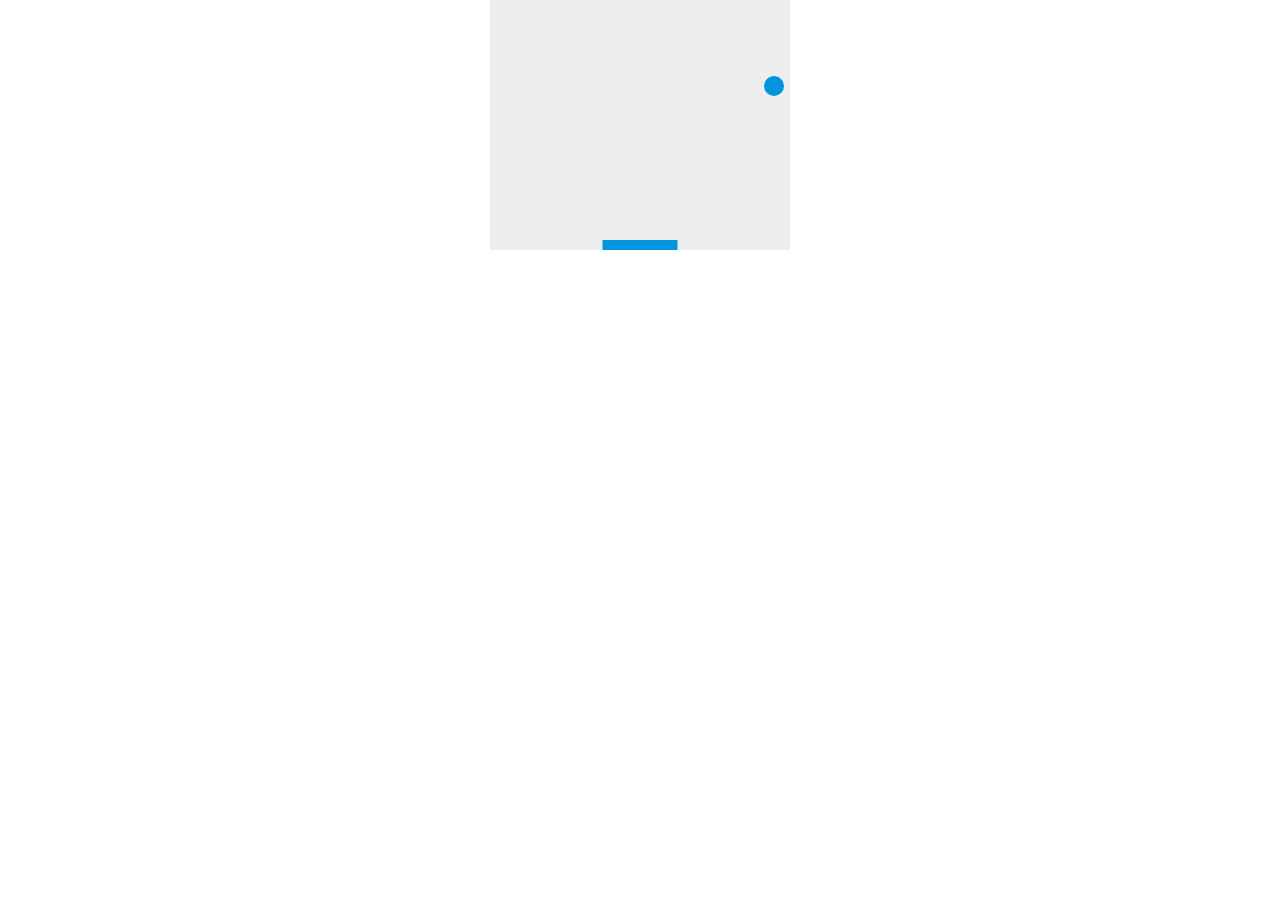
==== game/BreakOut.html @ 862a99c0 "in the middle of coding to gameover scene." ====
<!DOCTYPE html>
<html>
<head>
	<meta charset="utf-8" />
    <title>BreakOut</title>
    <style>
    	* { padding: 0; margin: 0; }
    	canvas { background: #eee; display: block; margin: 0 auto; }
    </style>
</head>
<body>
	<canvas id="myCanvas" width="300" height="250"></canvas>
	<script type="text/javascript">
		// onload=function(){
		// 	console.log('onload');
		// 	init();
		// }
		// init=function(){
		// 	console.log("init");
		// 	var myCanvas = document.getElementById("myCanvas");
		// 	console.info(myCanvas);
		// 	var ctx = myCanvas.getContext("2d");
		// 	console.info(ctx);
		// 	draw(myCanvas,ctx);
		// }
		var canvas = document.getElementById("myCanvas");
		var ctx = canvas.getContext("2d");
		var ballRadius = 10;
		var x = canvas.width/2;
		var y = canvas.height-30;
		var dx = 2;
		var dy = -2;
		var paddleHeight = 10;
		var paddleWidth = 75;
		var paddleX = (canvas.width-paddleWidth)/2;
		var rightPressed = false;
		var leftPressed = false;

		document.addEventListener("keydown", keyDownHandler, false);
		document.addEventListener("keyup", keyUpHandler, false);

		function keyDownHandler(e) {
		    if(e.keyCode == 39) {
		        rightPressed = true;
		    }
		    else if(e.keyCode == 37) {
		        leftPressed = true;
		    }
		}
		function keyUpHandler(e) {
		    if(e.keyCode == 39) {
		        rightPressed = false;
		    }
		    else if(e.keyCode == 37) {
		        leftPressed = false;
		    }
		}
		function drawBall() {
		    ctx.beginPath();
		    ctx.arc(x, y, ballRadius, 0, Math.PI*2);
		    ctx.fillStyle = "#0095DD";
		    ctx.fill();
		    ctx.closePath();
		}
		function drawPaddle() {
		    ctx.beginPath();
		    ctx.rect(paddleX, canvas.height-paddleHeight, paddleWidth, paddleHeight);
		    ctx.fillStyle = "#0095DD";
		    ctx.fill();
		    ctx.closePath();
		}

		function draw() {
		    ctx.clearRect(0, 0, canvas.width, canvas.height);
		    drawBall();
		    drawPaddle();
		    // ボールが右の壁　もしくは　左の壁に当たったら
		    if (x+dx > canvas.width-ballRadius || x+dx < ballRadius) {
		    	// xの向きを変える
		    	dx=-dx;
		    }
		    // ボールが上の壁に当たったら
		    if (y+dy < ballRadius) {
		    	// yの向きを変える
		    	dy=-dy;
		    }
		    // ボールが下の壁に当たったら
		    else if (y+dy > canvas.height - ballRadius) {
		    	// ボールがバーの左端より右側　かつ　バーの右端より左側にあったら
		    	if (x > paddleX && x < paddleX + paddleWidth) {
		    		// yの向きを変える
		    		dy=-dy;
		    	} else {
		    		alert("GAME OVER");
		    		document.location.reload();
		    	}
		    }
		    
		    if (rightPressed && paddleX<canvas.width- paddleWidth) {
		    	paddleX += 7;
		    } else if (leftPressed && paddleX>0) {
		    	paddleX -= 7;
		    }
		    x += dx;
		    y += dy;
		}

		setInterval(draw, 10);



		var lesson1=function(){
			//rectangle
			ctx.beginPath();
			ctx.rect(20, 40, 50, 50);
			ctx.fill();
			ctx.closePath();

			//cercle
			ctx.beginPath();
			ctx.arc(240, 160, 20, 0, Math.PI*2, false);
			ctx.fillStyle="green";
			ctx.fill();
			ctx.closePath();

			//rectagle (stroke 枠線のみ)
			ctx.beginPath();
			ctx.rect(160, 10, 100, 40);
			ctx.strokeStyle = "rgba(0, 0, 255, 0.5)";
			ctx.stroke();
			ctx.closePath();
		}
	</script>
</body>
</html>
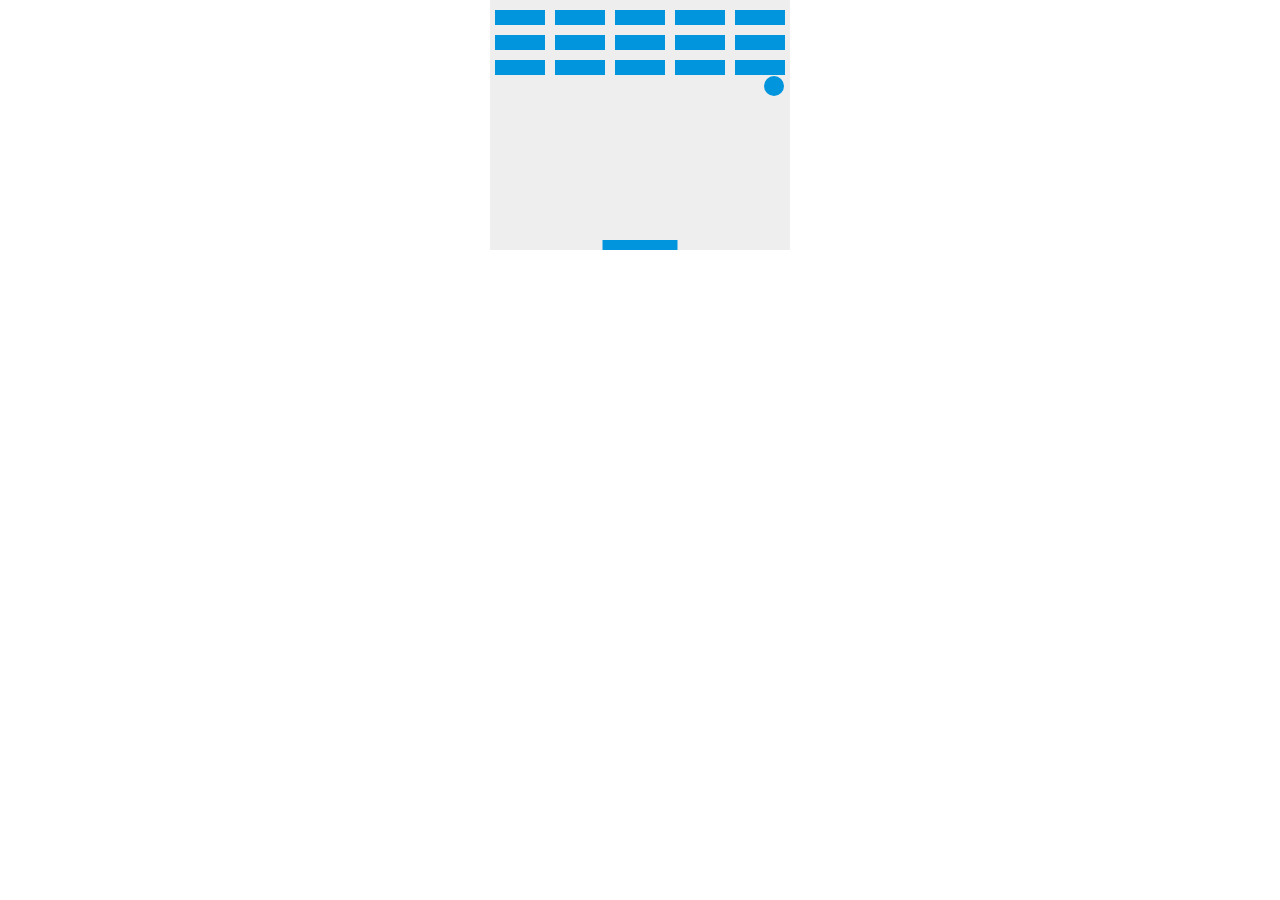
==== commit 46bf56fe: "rename and bricks draw" ====
--- a/game/BreakOut.html
+++ b/game/BreakOut.html
@@ -11,18 +11,6 @@
 <body>
 	<canvas id="myCanvas" width="300" height="250"></canvas>
 	<script type="text/javascript">
-		// onload=function(){
-		// 	console.log('onload');
-		// 	init();
-		// }
-		// init=function(){
-		// 	console.log("init");
-		// 	var myCanvas = document.getElementById("myCanvas");
-		// 	console.info(myCanvas);
-		// 	var ctx = myCanvas.getContext("2d");
-		// 	console.info(ctx);
-		// 	draw(myCanvas,ctx);
-		// }
 		var canvas = document.getElementById("myCanvas");
 		var ctx = canvas.getContext("2d");
 		var ballRadius = 10;
@@ -35,6 +23,21 @@
 		var paddleX = (canvas.width-paddleWidth)/2;
 		var rightPressed = false;
 		var leftPressed = false;
+		var brickRowCount = 3;
+		var brickColumnCount = 5;
+		var brickWidth = 50;
+		var brickHeight = 15;
+		var brickPadding = 10;
+		var brickOffsetTop = 10;
+		var brickOffsetLeft = 5;
+
+		var bricks = [];
+		for(c=0; c<brickColumnCount; c++) {
+		    bricks[c] = [];
+		    for(r=0; r<brickRowCount; r++) {
+		        bricks[c][r] = { x: 0, y: 0 };
+		    }
+		}
 
 		document.addEventListener("keydown", keyDownHandler, false);
 		document.addEventListener("keyup", keyUpHandler, false);
@@ -55,6 +58,22 @@
 		        leftPressed = false;
 		    }
 		}
+		function drawBricks() {
+		    for(c=0; c<brickColumnCount; c++) {
+		        for(r=0; r<brickRowCount; r++) {
+		            var brickX = (c*(brickWidth+brickPadding))+brickOffsetLeft;
+		            var brickY = (r*(brickHeight+brickPadding))+brickOffsetTop;
+		            bricks[c][r].x = brickX;
+		            bricks[c][r].y = brickY;
+		            ctx.beginPath();
+		            ctx.rect(brickX, brickY, brickWidth, brickHeight);
+		            ctx.fillStyle = "#0095DD";
+		            ctx.fill();
+		            ctx.closePath();
+		        }
+		    }
+		}
+
 		function drawBall() {
 		    ctx.beginPath();
 		    ctx.arc(x, y, ballRadius, 0, Math.PI*2);
@@ -72,6 +91,7 @@
 
 		function draw() {
 		    ctx.clearRect(0, 0, canvas.width, canvas.height);
+		    drawBricks();
 		    drawBall();
 		    drawPaddle();
 		    // ボールが右の壁　もしくは　左の壁に当たったら
@@ -106,30 +126,6 @@
 		}
 
 		setInterval(draw, 10);
-
-
-
-		var lesson1=function(){
-			//rectangle
-			ctx.beginPath();
-			ctx.rect(20, 40, 50, 50);
-			ctx.fill();
-			ctx.closePath();
-
-			//cercle
-			ctx.beginPath();
-			ctx.arc(240, 160, 20, 0, Math.PI*2, false);
-			ctx.fillStyle="green";
-			ctx.fill();
-			ctx.closePath();
-
-			//rectagle (stroke 枠線のみ)
-			ctx.beginPath();
-			ctx.rect(160, 10, 100, 40);
-			ctx.strokeStyle = "rgba(0, 0, 255, 0.5)";
-			ctx.stroke();
-			ctx.closePath();
-		}
 	</script>
 </body>
 </html>